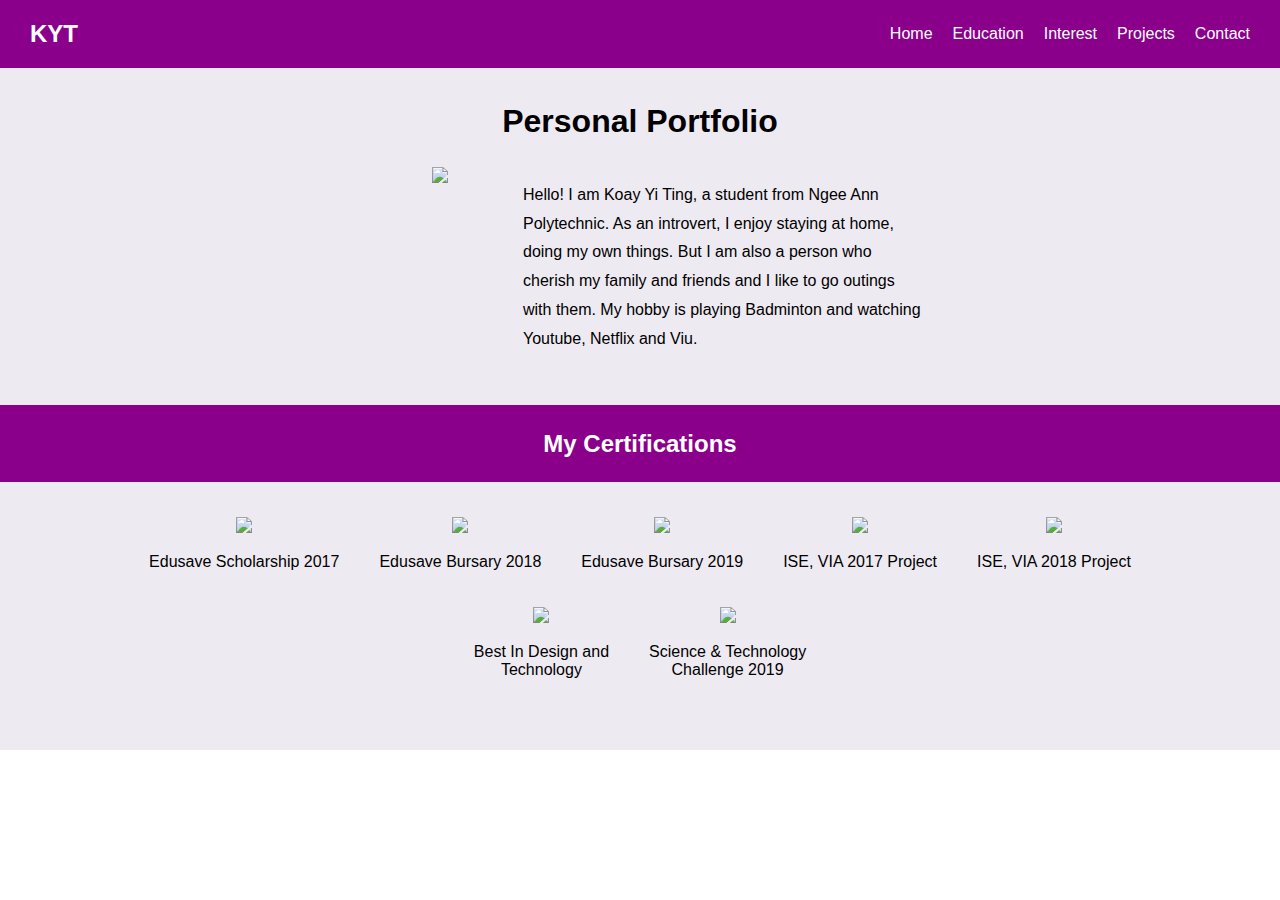
==== index.html @ 578355f7 "nav to section of page can alr" ====
<!DOCTYPE html>
<html lang="en">
<head>
    <meta charset="UTF-8">
    <meta http-equiv="X-UA-Compatible" content="IE=edge">
    <meta name="viewport" content="width=device-width, initial-scale=1.0">
    <link href="Normalize.css" rel="stylesheet" type="text/css" />
    <link rel="preconnect" href="https://fonts.googleapis.com">
    <link rel="preconnect" href="https://fonts.gstatic.com" crossorigin>
    <script src = "http://kit.fontawesome.com/a076d05399.js"></script>
    <script src="lib/script.js"></script>
    <title>Assignment 1: Home</title>
</head>

<header>
    <h2>KYT</h2>
    <input type = "checkbox" id = "check">
    <label for = "check" class = "checkbtn">
        <i class = "fas fa-bars"></i>
    </label>
    <ul class = "nav">
        <li><a href ="index.html">Home</a></li>
        <li><a href ="EduNInt.html">Education</a></li>
        <li><a href ="EduNInt.html#Interest" target="_self">Interest</a></li>
        <li><a href ="PrjNCon.html">Projects</a></li>
        <li><a href ="PrjNCon.html#Contact" target="_self">Contact</a></li>
    </ul>
</header>

<body>
<section id = "Home">
    <div class = "myBio">
        <h1>Personal Portfolio</h1>
        <div class = "container">
            <img src = "https://media-exp1.licdn.com/dms/image/C4E03AQFmjGrCA5MbnA/profile-displayphoto-shrink_400_400/0/1620762386165?e=1643241600&v=beta&t=46txFzVPhQoPsjFNQL-E_DYHnkvIk30zGXMFVNz4ruo">
            <p>
            Hello! I am Koay Yi Ting, a student from Ngee Ann Polytechnic.
            As an introvert, I enjoy staying at home, doing my own things.
            But I am also a person who cherish my family and friends and I like
            to go outings with them. My hobby is playing Badminton and watching
            Youtube, Netflix and Viu.
            </p>
        </div>
    </div>
</section>

<div class = "startHeader" id = "Education">
    <h2>My Certifications</h2>
</div>

<section id = "Certificates">
    <div class = "myImage">
        <div class = "singleImg"><img src = "images/Scholarship2017.jpg">
        <p>Edusave Scholarship 2017</p></div>
        <div class = "singleImg"><img src = "images/Bursary2018.jpg">
        <p>Edusave Bursary 2018</p></div>
        <div class = "singleImg"><img src = "images/Bursary2019.jpg">
        <p>Edusave Bursary 2019</p></div>
        <div class = "singleImg"><img src = "images/ISEVIA2017.jpg">
        <p>ISE, VIA 2017 Project</p></div>
        <div class = "singleImg"><img src = "images/ISEVIA2017.jpg">
        <p>ISE, VIA 2018 Project</p></div>
        <div class = "singleImg"><img src = "images/DnTAward.jpg">
        <p>Best In Design and <br>Technology</p></div>
        <div class = "singleImg"><img src = "images/STC.jpg">
        <p>Science & Technology <br>Challenge 2019</p></div>
    </div>
</section>

</body>

</html>
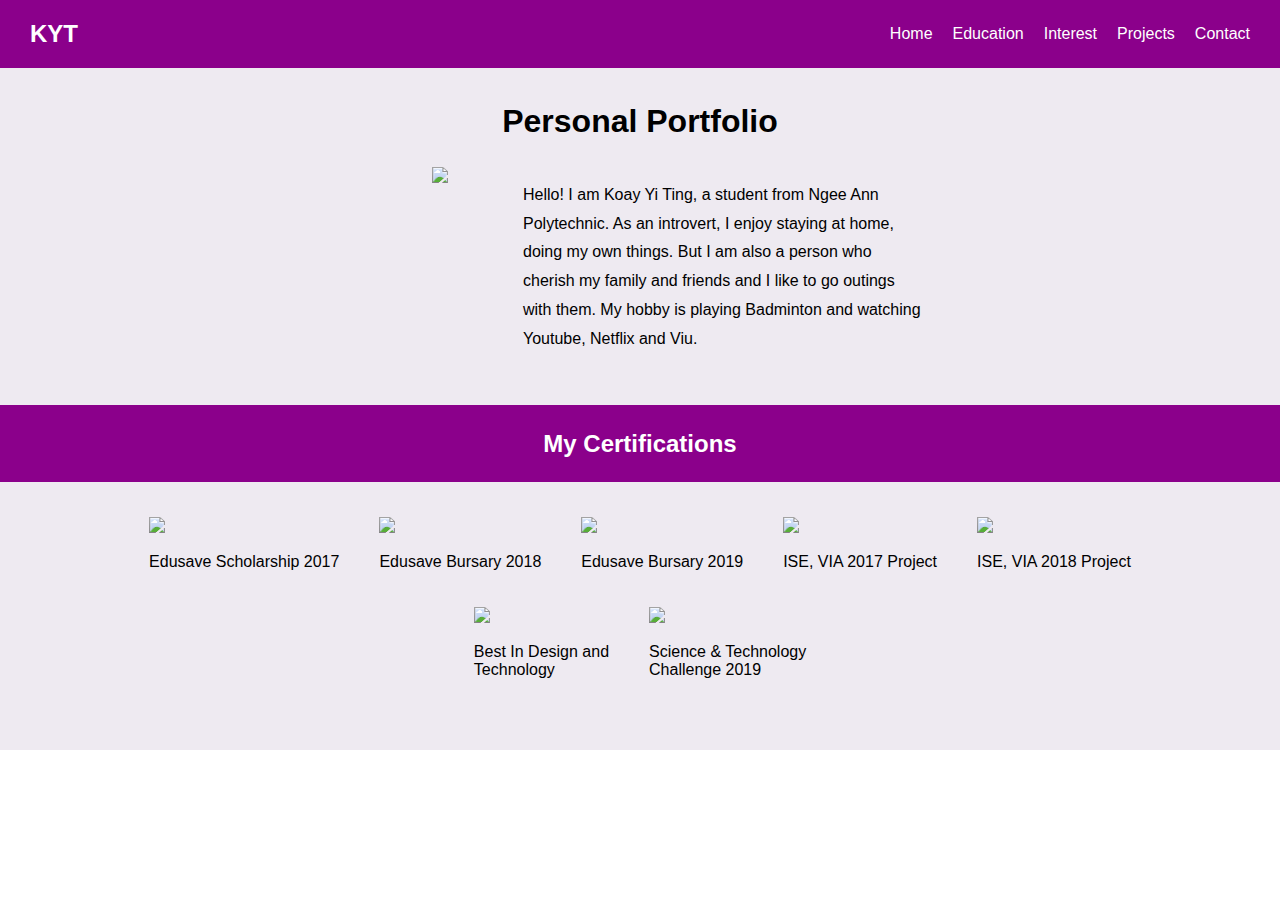
==== commit d72380b6: "chnage css" ====
--- a/index.html
+++ b/index.html
@@ -4,7 +4,7 @@
     <meta charset="UTF-8">
     <meta http-equiv="X-UA-Compatible" content="IE=edge">
     <meta name="viewport" content="width=device-width, initial-scale=1.0">
-    <link href="Normalize.css" rel="stylesheet" type="text/css" />
+    <link href="style.css" rel="stylesheet" type="text/css" />
     <link rel="preconnect" href="https://fonts.googleapis.com">
     <link rel="preconnect" href="https://fonts.gstatic.com" crossorigin>
     <script src = "http://kit.fontawesome.com/a076d05399.js"></script>
--- a/style.css
+++ b/style.css
@@ -0,0 +1,246 @@
+body {
+  margin: 0;
+  font-family: 'Ubuntu', sans-serif;
+}
+
+/* HEADER OF WEBSITE */
+header {
+  padding: 0 30px;
+  background-color: darkmagenta;
+  color: white;
+  display: flex;
+  align-items: center;
+  justify-content: space-between;
+}
+/* END OF HEADER OF WEBSITE*/
+
+
+
+/* NAV BUTTONS */
+.nav a {
+  color: white;
+  text-decoration: none;
+  display: block;
+}
+
+.nav a:hover {
+  color: #c5cae9;
+}
+
+.nav {
+  list-style: none;
+  margin: 0;
+  padding: 0;
+  display: flex;
+}
+
+.nav li {
+  margin-left:20px;
+}
+
+.checkbtn{
+  font-size: 30px;
+  color: white;
+  float: right;
+  line-height: 80px;
+  margin-right: 20px;
+  cursor: pointer;
+  display: none;
+}
+
+#check{
+  display: none;
+}
+/* END OF NAV BUTTONS */
+
+
+
+/* COLOUR ONLY FOR SECTIONS (THE CONTENTS) */
+section {
+  background-color: #EEEAF1;
+  padding: 35px 50px;
+  display: flex;
+  justify-content: center;
+}
+/* END OF COLOUR */
+
+
+
+/* BIO/HOME PAGE */
+.myBio img {
+  height: 200px;
+  padding: 0 75px;
+}
+
+.myBio p {
+  line-height: 1.8;
+  width: 400px;
+  text-align: left;
+}
+
+section h1 {
+  text-align: center;
+  margin: 0;
+  padding: 0 0 25px;
+}
+
+.container{
+  width: 100%;
+  margin: 0;
+  display: flex;
+  justify-content: space-around;
+  align-items: center;
+  flex-wrap: wrap;
+}
+/* END OF BIO/HOME PAGE */
+
+
+
+/* CONTENTS THAT NEED FLEX-BOX */
+.startHeader{
+  text-align: center;
+  padding: 5px 30px;
+  background-color: darkmagenta;
+  color: white;
+}
+
+.boxitem1{
+  background-color: whitesmoke;
+  text-align: center;
+  border: 2px solid lightgray;
+  order: 1;
+  margin: 10px 10px 20px 10px;
+  height: auto;
+  width: auto;
+  padding: 0px 10px 20px 10px;
+  line-height: 1.4;
+}
+
+.boxitem2{
+  background-color: whitesmoke;
+  text-align: center;
+  border: 2px solid lightgray;
+  order: 2;
+  margin: 10px 10px 20px 10px;
+  height: auto;
+  padding: 0px 10px 20px 10px;
+  width: auto;
+  line-height: 1.4;
+}
+
+.boxitem3{
+  background-color: whitesmoke;
+  text-align: center;
+  border: 2px solid lightgray;
+  order: 3;
+  margin: 10px 10px 20px 10px;
+  height: auto;
+  padding: 0px 10px 20px 10px;
+  width: auto;
+  line-height: 1.4;
+}
+
+h5{
+  margin: 0;
+  padding: 0;
+  color: #4C4C4C;
+}
+
+.learnMore{
+  background-color: #EEEAF1;
+  border: 1.5px solid lightgray;
+  border-radius: 5px;
+}
+
+button:active{
+  transform:scale(1,1);
+}
+/* END OF FLEX-BOX */
+
+
+
+/* EDUCATION JOURNEY PAGE */
+.eduContainer{
+  font-size: 16px;
+  display: flex;
+  flex-wrap: wrap;
+  align-items: center;
+  justify-content: center;
+}
+
+.exInfo{
+  font-size: 12px;
+}
+/* END OF EDUCATION PAGE */
+
+
+
+/* INTEREST PAGE */
+.myImage{
+  display: flex;
+  flex-wrap: wrap;
+  flex-direction: row;
+  align-items: center;
+  justify-content: center;
+}
+
+.singleImg{
+  padding: 0 20px 20px;
+}
+/* END OF INTEREST PAGE */
+
+
+
+/* CONTACT PAGE */
+.contact p{
+  text-align: left;
+}
+/* END OF CONTACT PAGE */
+
+
+
+/* PROJECT PAGE */
+.prjContainer{
+  display: flex;
+  flex-wrap: wrap;
+  flex-direction: row;
+}
+/* END OF PROJECT PAGE */
+
+
+
+/* MEDIA */
+@media (max-width: 576px) {
+  .container, .eduContainer, .prjContainer,.nav {
+    flex-direction: row;
+    display: flex;
+    flex-wrap: wrap;
+    align-items: center;
+    justify-content: center;
+  }
+  .nav a {
+    font-size: 16px;
+  }
+  .checkbtn{
+    display: block;
+  }
+  ul{
+    position: fixed;
+    width: 100%;
+    height: 100%;
+    background-color: #EEEAF1;
+    top: 80px;
+    left: -100%;
+    text-align: center;
+    transition: all 0.5s;
+  }
+  .nav li a{
+    color: black;
+  }
+  .nav li{
+    padding: 20px 20px;
+  }
+  #check:checked ~ ul{
+    left: 0;
+  }
+}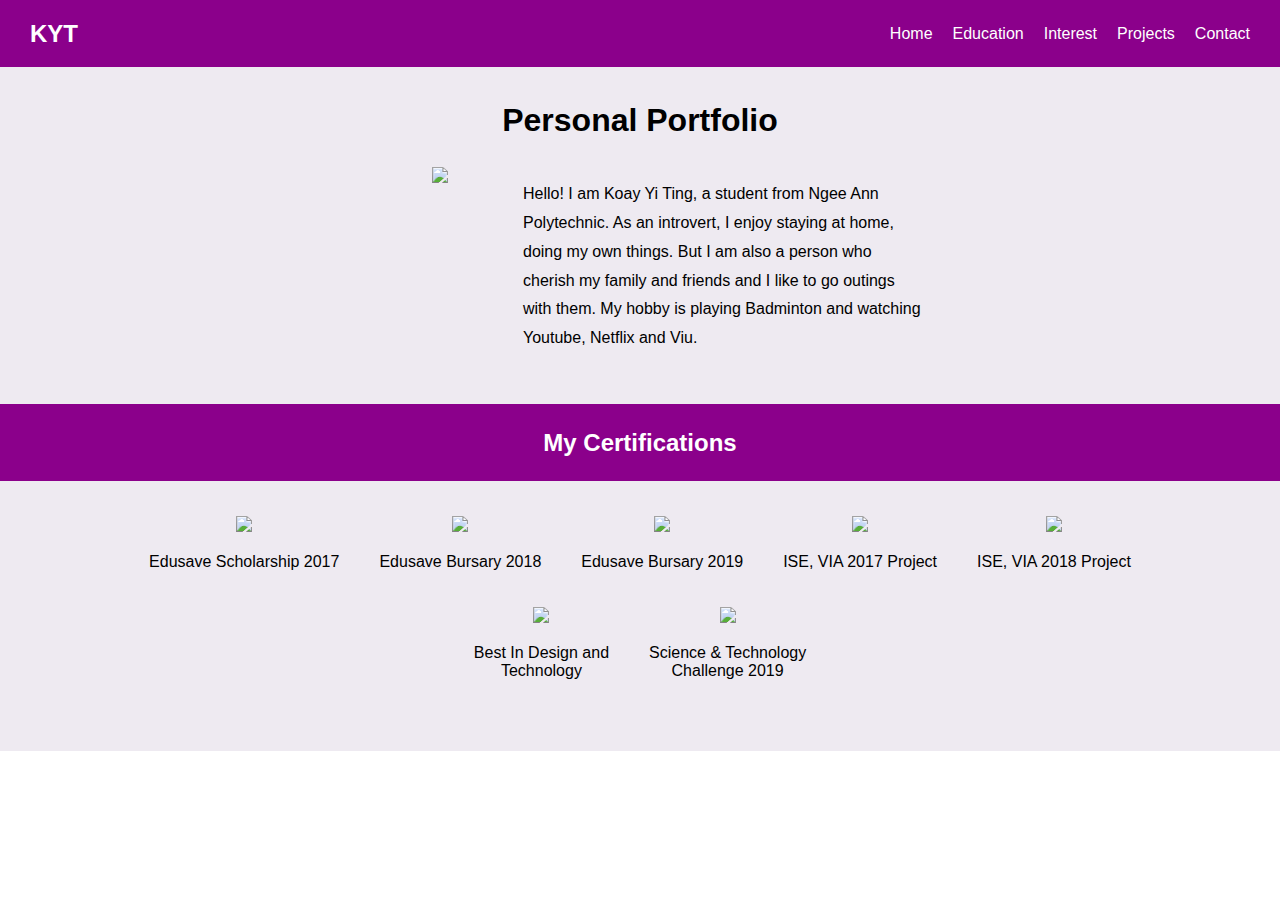
==== commit 8a2dda4a: "add normalize.css" ====
--- a/index.html
+++ b/index.html
@@ -5,6 +5,7 @@
     <meta http-equiv="X-UA-Compatible" content="IE=edge">
     <meta name="viewport" content="width=device-width, initial-scale=1.0">
     <link href="style.css" rel="stylesheet" type="text/css" />
+    <link href="Normalize.css" rel="stylesheet" type="text/css" />
     <link rel="preconnect" href="https://fonts.googleapis.com">
     <link rel="preconnect" href="https://fonts.gstatic.com" crossorigin>
     <script src = "http://kit.fontawesome.com/a076d05399.js"></script>
--- a/style.css
+++ b/style.css
@@ -74,8 +74,8 @@
 
 .myBio p {
   line-height: 1.8;
+  text-align: left;
   width: 400px;
-  text-align: left;
 }
 
 section h1 {
@@ -145,7 +145,11 @@
   padding: 0;
   color: #4C4C4C;
 }
-
+/* END OF FLEX-BOX */
+
+
+
+/* BUTTONS */
 .learnMore{
   background-color: #EEEAF1;
   border: 1.5px solid lightgray;
@@ -155,7 +159,11 @@
 button:active{
   transform:scale(1,1);
 }
-/* END OF FLEX-BOX */
+
+.more{
+  border-radius: 5px;
+}
+/* END OF BUTTONS */
 
 
 
@@ -182,10 +190,17 @@
   flex-direction: row;
   align-items: center;
   justify-content: center;
+  text-align: center;
 }
 
 .singleImg{
   padding: 0 20px 20px;
+}
+
+.intContainer p{
+  padding: 0 20px 0 20px;
+  width: auto;
+  text-align: center;
 }
 /* END OF INTEREST PAGE */
 
@@ -209,14 +224,20 @@
 
 
 
+/* CERTIFICATION PAGE */
+/* END OF CERTIFICATION PAGE*/
+
+
+
 /* MEDIA */
 @media (max-width: 576px) {
-  .container, .eduContainer, .prjContainer,.nav {
+  .container, .eduContainer, .prjContainer{
     flex-direction: row;
     display: flex;
     flex-wrap: wrap;
     align-items: center;
     justify-content: center;
+    font-size: 90%;
   }
   .nav a {
     font-size: 16px;
@@ -243,4 +264,23 @@
   #check:checked ~ ul{
     left: 0;
   }
-}+  .nav{
+    flex-direction: column;
+  } 
+  header, nav ul{
+    position: fixed;
+    width: 100%;
+  }
+  .myBio p{
+    width: 80%;
+  }
+}
+/* END OF MEDIA */
+
+
+.startHeader p{
+  text-align: end;
+  font-size: 15px;
+}
+
+/* JAVASCRIPT ADD ON FORM */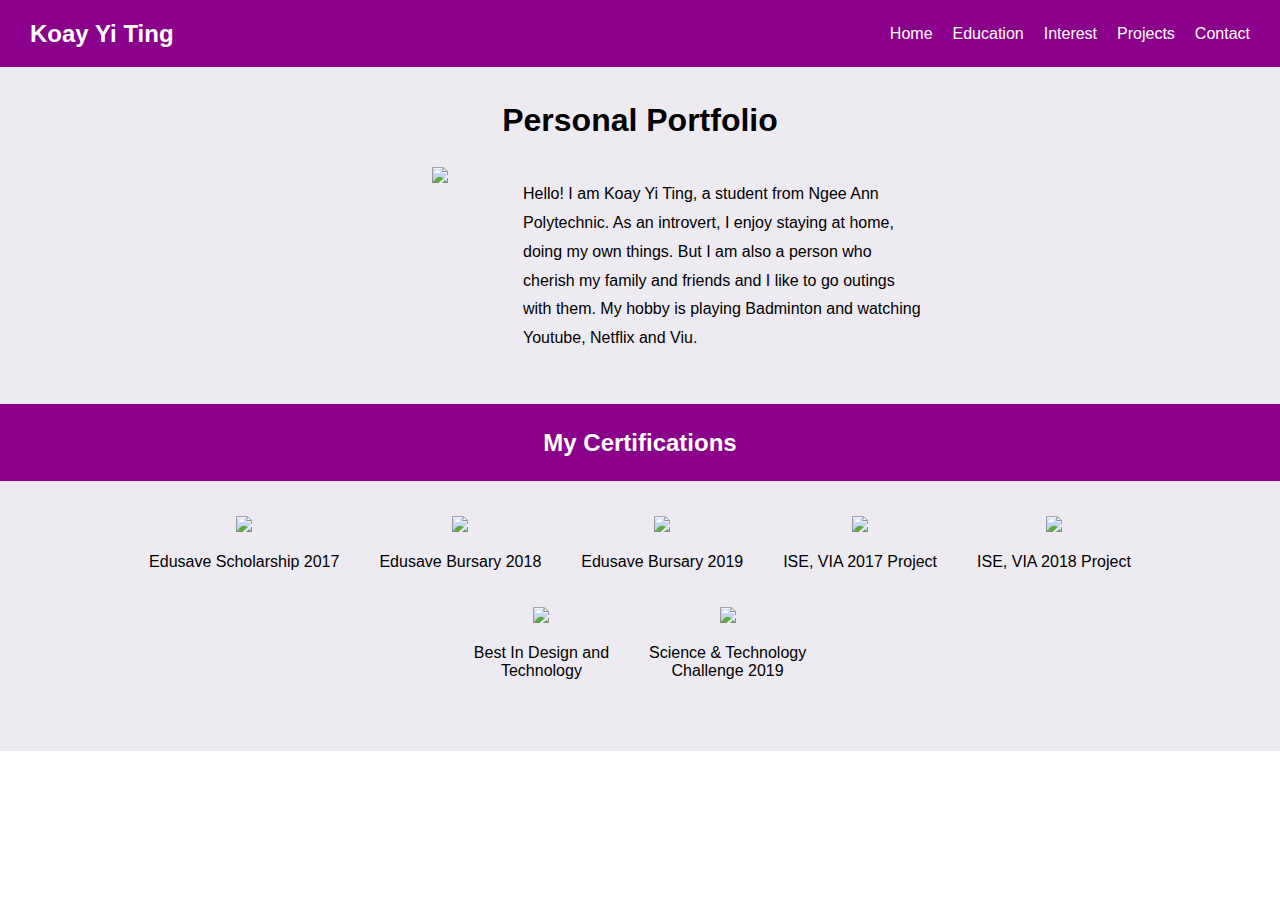
==== commit ef578aed: "target = _blank" ====
--- a/index.html
+++ b/index.html
@@ -14,7 +14,7 @@
 </head>
 
 <header>
-    <h2>KYT</h2>
+    <h2>Koay Yi Ting</h2>
     <input type = "checkbox" id = "check">
     <label for = "check" class = "checkbtn">
         <i class = "fas fa-bars"></i>
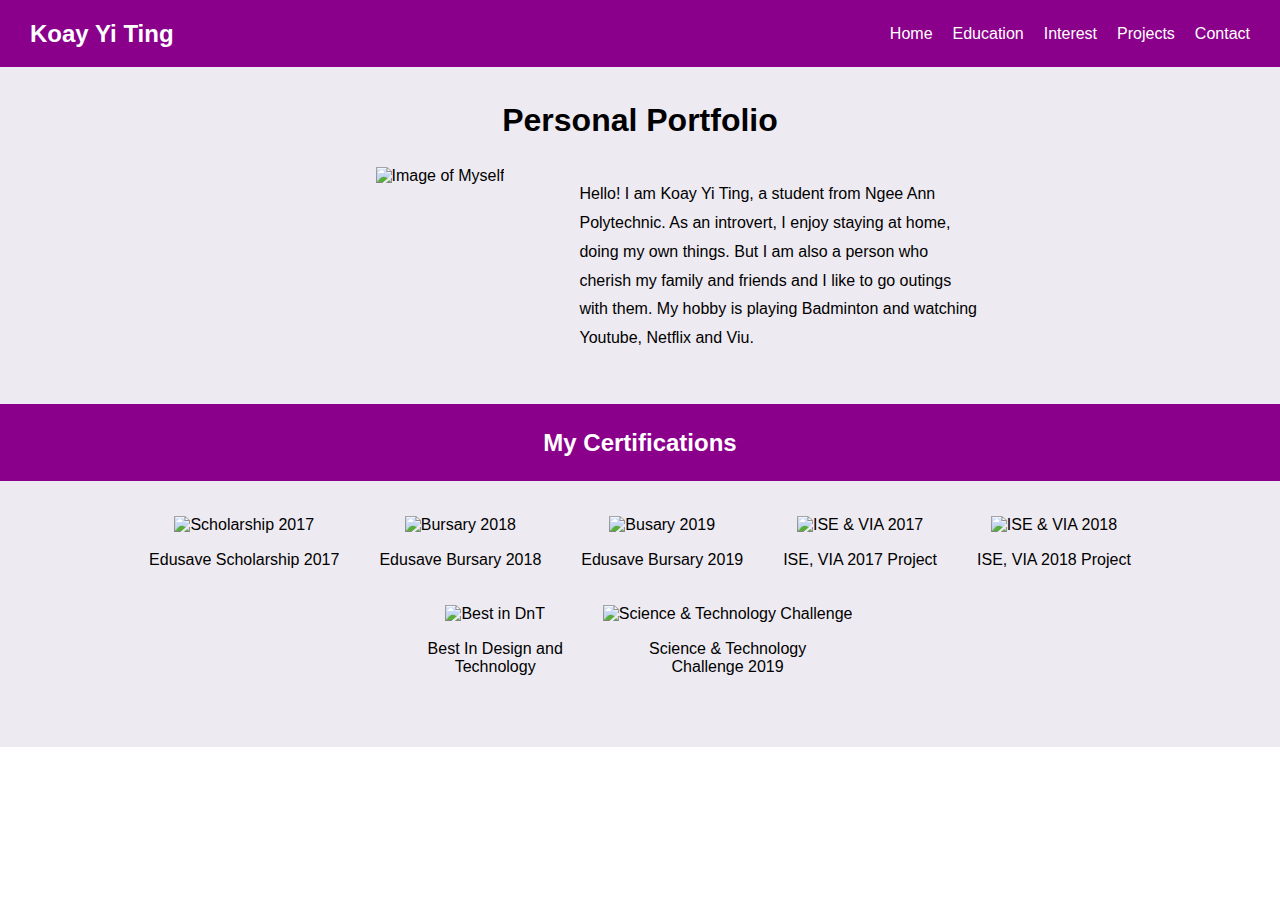
==== commit cf39a7a9: "add header padding, <p> reordering" ====
--- a/index.html
+++ b/index.html
@@ -4,8 +4,8 @@
     <meta charset="UTF-8">
     <meta http-equiv="X-UA-Compatible" content="IE=edge">
     <meta name="viewport" content="width=device-width, initial-scale=1.0">
+    <link href="Normalize.css" rel="stylesheet" type="text/css" />
     <link href="style.css" rel="stylesheet" type="text/css" />
-    <link href="Normalize.css" rel="stylesheet" type="text/css" />
     <link rel="preconnect" href="https://fonts.googleapis.com">
     <link rel="preconnect" href="https://fonts.gstatic.com" crossorigin>
     <script src = "http://kit.fontawesome.com/a076d05399.js"></script>
@@ -29,45 +29,44 @@
 </header>
 
 <body>
-<section id = "Home">
-    <div class = "myBio">
-        <h1>Personal Portfolio</h1>
-        <div class = "container">
-            <img src = "https://media-exp1.licdn.com/dms/image/C4E03AQFmjGrCA5MbnA/profile-displayphoto-shrink_400_400/0/1620762386165?e=1643241600&v=beta&t=46txFzVPhQoPsjFNQL-E_DYHnkvIk30zGXMFVNz4ruo">
-            <p>
-            Hello! I am Koay Yi Ting, a student from Ngee Ann Polytechnic.
-            As an introvert, I enjoy staying at home, doing my own things.
-            But I am also a person who cherish my family and friends and I like
-            to go outings with them. My hobby is playing Badminton and watching
-            Youtube, Netflix and Viu.
-            </p>
+    <section id = "Home">
+        <div class = "myBio">
+            <h1>Personal Portfolio</h1>
+            <div class = "container">
+                <img src = "https://media-exp1.licdn.com/dms/image/C4E03AQFmjGrCA5MbnA/profile-displayphoto-shrink_400_400/0/1620762386165?e=1643241600&v=beta&t=46txFzVPhQoPsjFNQL-E_DYHnkvIk30zGXMFVNz4ruo" alt = "Image of Myself">
+                <p>
+                Hello! I am Koay Yi Ting, a student from Ngee Ann Polytechnic.
+                As an introvert, I enjoy staying at home, doing my own things.
+                But I am also a person who cherish my family and friends and I like
+                to go outings with them. My hobby is playing Badminton and watching
+                Youtube, Netflix and Viu.
+                </p>
+            </div>
         </div>
+    </section>
+
+    <div class = "startHeader" id = "Education">
+        <h2>My Certifications</h2>
     </div>
-</section>
 
-<div class = "startHeader" id = "Education">
-    <h2>My Certifications</h2>
-</div>
-
-<section id = "Certificates">
-    <div class = "myImage">
-        <div class = "singleImg"><img src = "images/Scholarship2017.jpg">
-        <p>Edusave Scholarship 2017</p></div>
-        <div class = "singleImg"><img src = "images/Bursary2018.jpg">
-        <p>Edusave Bursary 2018</p></div>
-        <div class = "singleImg"><img src = "images/Bursary2019.jpg">
-        <p>Edusave Bursary 2019</p></div>
-        <div class = "singleImg"><img src = "images/ISEVIA2017.jpg">
-        <p>ISE, VIA 2017 Project</p></div>
-        <div class = "singleImg"><img src = "images/ISEVIA2017.jpg">
-        <p>ISE, VIA 2018 Project</p></div>
-        <div class = "singleImg"><img src = "images/DnTAward.jpg">
-        <p>Best In Design and <br>Technology</p></div>
-        <div class = "singleImg"><img src = "images/STC.jpg">
-        <p>Science & Technology <br>Challenge 2019</p></div>
-    </div>
-</section>
-
+    <section id = "Certificates">
+        <div class = "myImage">
+            <div class = "singleImg"><img src = "images/Scholarship2017.jpg" alt = "Scholarship 2017">
+            <p>Edusave Scholarship 2017</p></div>
+            <div class = "singleImg"><img src = "images/Bursary2018.jpg" alt = "Bursary 2018">
+            <p>Edusave Bursary 2018</p></div>
+            <div class = "singleImg"><img src = "images/Bursary2019.jpg" alt = "Busary 2019">
+            <p>Edusave Bursary 2019</p></div>
+            <div class = "singleImg"><img src = "images/ISEVIA2017.jpg" alt = "ISE & VIA 2017">
+            <p>ISE, VIA 2017 Project</p></div>
+            <div class = "singleImg"><img src = "images/ISEVIA2018.jpg" alt = "ISE & VIA 2018">
+            <p>ISE, VIA 2018 Project</p></div>
+            <div class = "singleImg"><img src = "images/DnTAward.jpg" alt = "Best in DnT">
+            <p>Best In Design and <br>Technology</p></div>
+            <div class = "singleImg"><img src = "images/STC.jpg" alt = "Science & Technology Challenge">
+            <p>Science & Technology <br>Challenge 2019</p></div>
+        </div>
+    </section>
 </body>
 
 </html> --- a/style.css
+++ b/style.css
@@ -274,6 +274,10 @@
   .myBio p{
     width: 80%;
   }
+
+  header i{
+    padding: 0 30px 0 0;
+  }
 }
 /* END OF MEDIA */
 
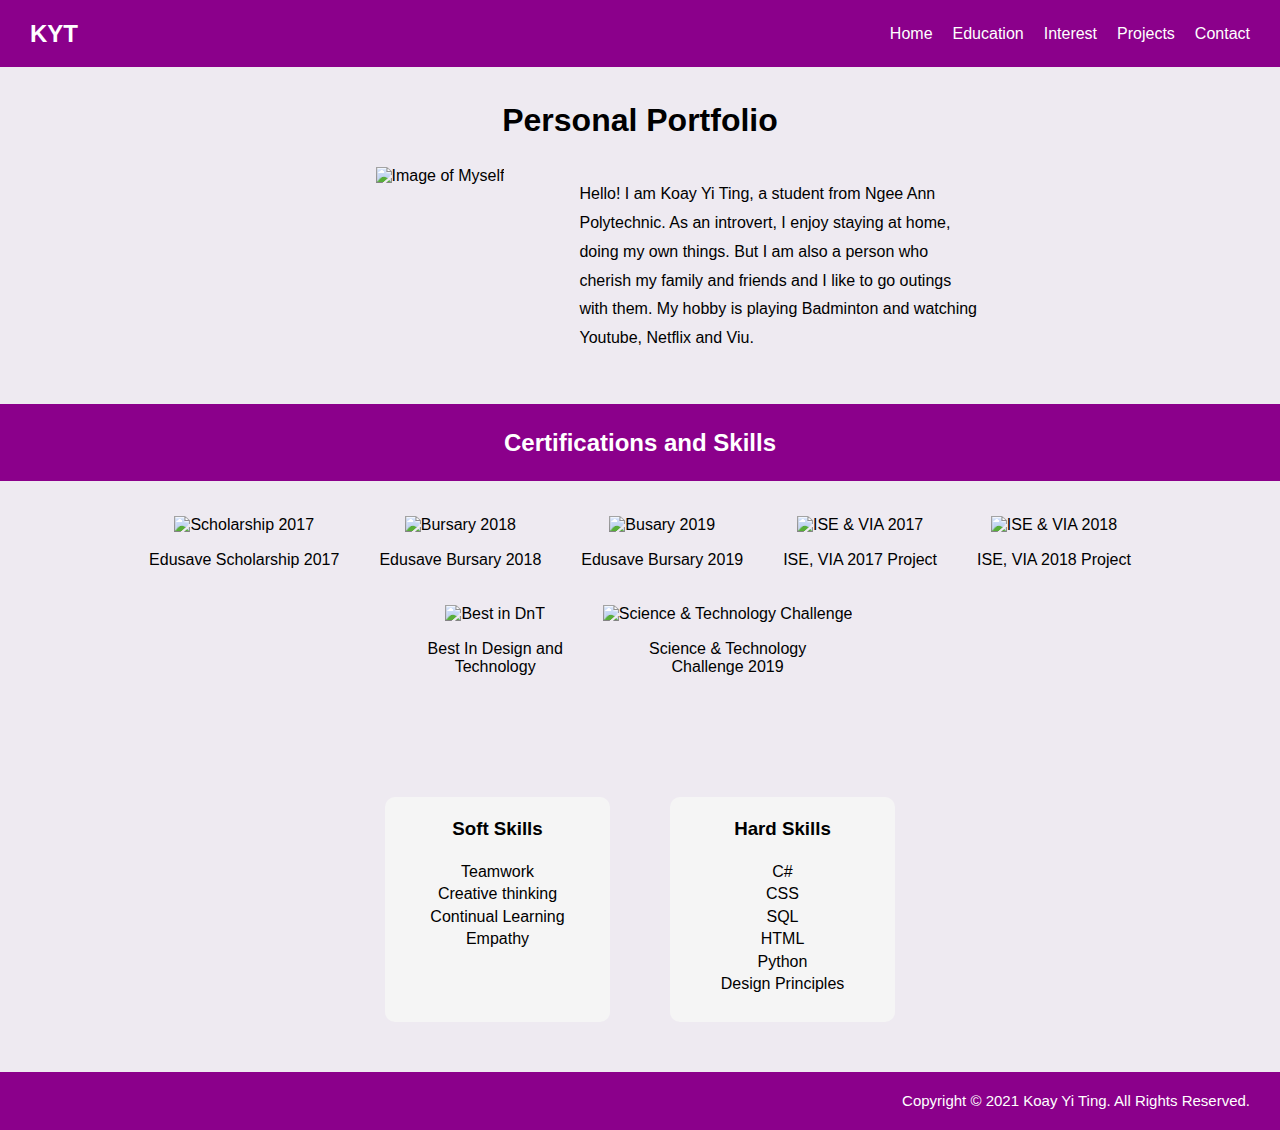
==== commit 6feadd47: "updates..." ====
--- a/index.html
+++ b/index.html
@@ -6,19 +6,14 @@
     <meta name="viewport" content="width=device-width, initial-scale=1.0">
     <link href="Normalize.css" rel="stylesheet" type="text/css" />
     <link href="style.css" rel="stylesheet" type="text/css" />
+    <script src = "script.js"></script>
     <link rel="preconnect" href="https://fonts.googleapis.com">
     <link rel="preconnect" href="https://fonts.gstatic.com" crossorigin>
-    <script src = "http://kit.fontawesome.com/a076d05399.js"></script>
-    <script src="lib/script.js"></script>
     <title>Assignment 1: Home</title>
 </head>
 
 <header>
-    <h2>Koay Yi Ting</h2>
-    <input type = "checkbox" id = "check">
-    <label for = "check" class = "checkbtn">
-        <i class = "fas fa-bars"></i>
-    </label>
+    <h2>KYT</h2>
     <ul class = "nav">
         <li><a href ="index.html">Home</a></li>
         <li><a href ="EduNInt.html">Education</a></li>
@@ -45,8 +40,8 @@
         </div>
     </section>
 
-    <div class = "startHeader" id = "Education">
-        <h2>My Certifications</h2>
+    <div class = "startHeader" id = "Contact">
+        <h2>Certifications and Skills</h2>
     </div>
 
     <section id = "Certificates">
@@ -67,6 +62,31 @@
             <p>Science & Technology <br>Challenge 2019</p></div>
         </div>
     </section>
+
+    <section class = "sklContainer" id = "skills">
+        <div class = "sitem1">
+            <h3>Soft Skills</h3>
+            <p>
+                Teamwork<br>
+                Creative thinking<br>
+                Continual Learning<br>
+                Empathy<br>
+            </p>
+        </div>
+        <div class = "sitem2">
+            <h3>Hard Skills</h3>
+            <p>
+                C#<br>
+                CSS<br>
+                SQL<br>
+                HTML<br>
+                Python<br>
+                Design Principles<br>
+            </p>
+        </div>
+    </section>
 </body>
 
+<footer class = "startHeader"><p>Copyright © 2021 Koay Yi Ting. All Rights Reserved.</p></footer>
+
 </html> --- a/style.css
+++ b/style.css
@@ -37,20 +37,6 @@
 .nav li {
   margin-left:20px;
 }
-
-.checkbtn{
-  font-size: 30px;
-  color: white;
-  float: right;
-  line-height: 80px;
-  margin-right: 20px;
-  cursor: pointer;
-  display: none;
-}
-
-#check{
-  display: none;
-}
 /* END OF NAV BUTTONS */
 
 
@@ -102,6 +88,10 @@
   padding: 5px 30px;
   background-color: darkmagenta;
   color: white;
+}
+
+.startHeader p{
+  text-align: center;
 }
 
 .boxitem1{
@@ -140,6 +130,15 @@
   line-height: 1.4;
 }
 
+.boxitem4{
+  order: 4;
+  margin: 10px 10px 20px 10px;
+  height: auto;
+  padding: 0px 10px 20px 10px;
+  width: auto;
+  line-height: 1.4;
+}
+
 h5{
   margin: 0;
   padding: 0;
@@ -231,6 +230,9 @@
 
 /* MEDIA */
 @media (max-width: 576px) {
+  body{
+    font-size: 90%;
+  }
   .container, .eduContainer, .prjContainer{
     flex-direction: row;
     display: flex;
@@ -240,33 +242,18 @@
     font-size: 90%;
   }
   .nav a {
-    font-size: 16px;
-  }
-  .checkbtn{
-    display: block;
-  }
+    font-size: 80%;
+  }
+
   ul{
-    position: fixed;
-    width: 100%;
-    height: 100%;
-    background-color: #EEEAF1;
-    top: 80px;
-    left: -100%;
-    text-align: center;
-    transition: all 0.5s;
-  }
-  .nav li a{
-    color: black;
-  }
-  .nav li{
-    padding: 20px 20px;
-  }
-  #check:checked ~ ul{
-    left: 0;
-  }
-  .nav{
-    flex-direction: column;
-  } 
+    margin-left:20px;
+    padding-left: 20px;
+    display: flex;
+    flex-direction: row;
+    justify-content: space-between;
+    padding-inline-start: 40px
+  }
+  
   header, nav ul{
     position: fixed;
     width: 100%;
@@ -278,6 +265,23 @@
   header i{
     padding: 0 30px 0 0;
   }
+
+  #Education h2, #Project h2, .myBio{
+    padding: 50px 0 0 0;
+  }
+
+  .nav {
+    margin-right: 40px;
+  }
+
+  .sklContainer{
+    align-items: center;
+  }
+
+  .sitem1, .sitem2 { 
+    width:70%;
+    height:70%;
+  }
 }
 /* END OF MEDIA */
 
@@ -287,4 +291,33 @@
   font-size: 15px;
 }
 
+/* Skills Content */
+.sklContainer{
+  display: flex;
+  flex-wrap: wrap;
+  flex-direction: row;
+}
+
+.sitem1{
+  background-color: whitesmoke;
+  text-align: center;
+  border-radius: 10px;
+  order: 1;
+  height: 225px;
+  margin: 15px 30px;
+  width: 225px;
+  line-height: 1.4;
+}
+.sitem2{
+  background-color: whitesmoke;
+  text-align: center;
+  border-radius: 10px;
+  order: 1;
+  height: 225px;
+  margin: 15px 30px;
+  width: 225px;
+  line-height: 1.4;
+}
+/* End of Skill Content */
+
 /* JAVASCRIPT ADD ON FORM */